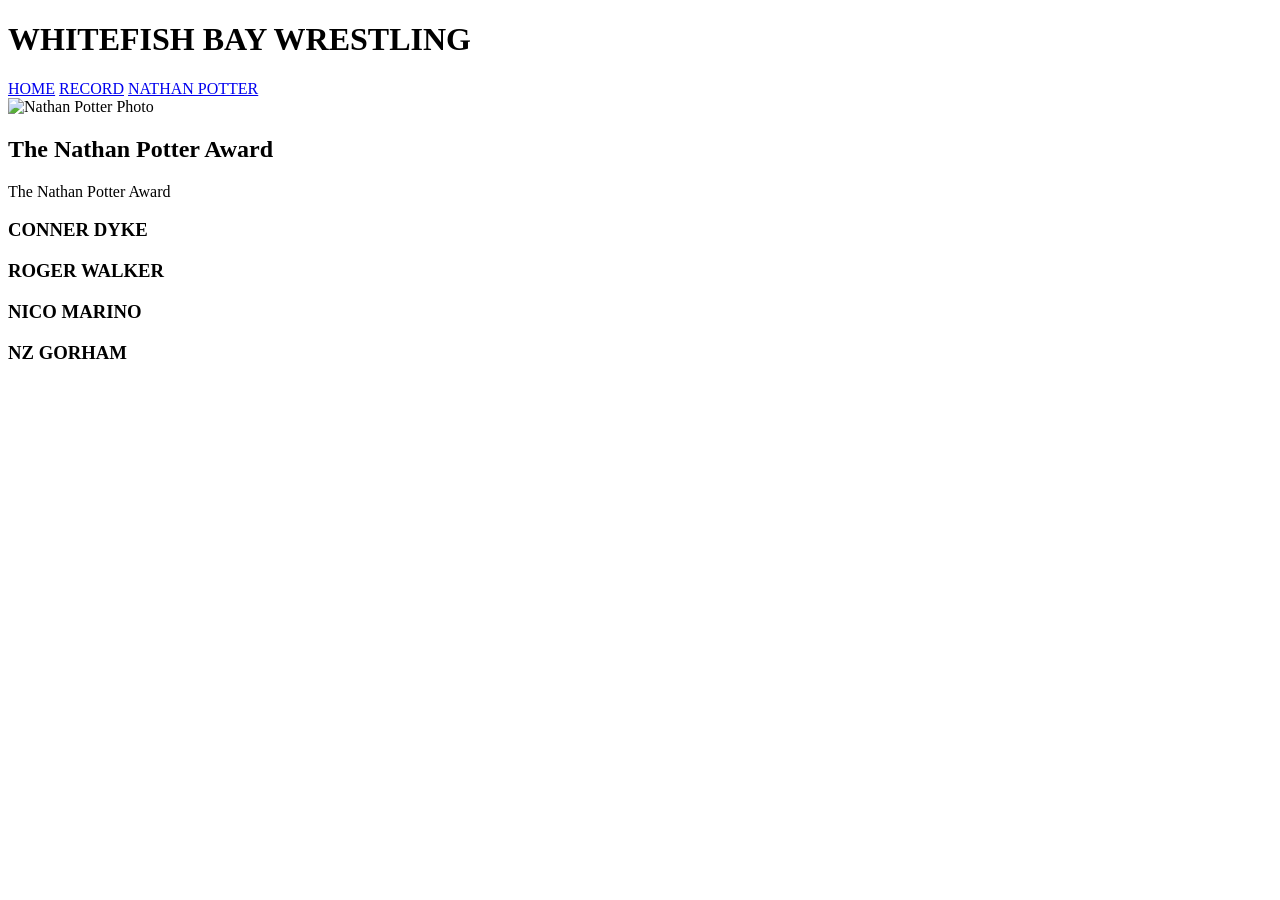
==== nathan_potter.html @ d0508b91 "Add files via upload" ====
<!DOCTYPE html>
<html lang="en">
    <head>
        <meta charset="UTF-8">
        <title>WFB WRESTLING</title>
        <link rel="stylesheet" href="../css/main.css">
        <link rel="stylesheet" href="../css/nathan-potter.css">
    </head>
    <body>
        <header>
            <h1>WHITEFISH BAY WRESTLING</h1>
            <div id="container-button"> 
                <a href="index.html">HOME</a> 
                <a href="record.html">RECORD</a>
                <a href="nathan_potter.html">NATHAN POTTER</a>  
            </div>
        </header>
        
        <div id="nathan_potter">
            <div>
                <img src="../image/Nathan Potter.jpg" alt="Nathan Potter Photo">
            </div>
            <div>
                <h2>The Nathan Potter Award</h2>
                <p>The Nathan Potter Award</p>
            </div>
            <div>
                <h3>CONNER DYKE</h3>
                <h3>ROGER WALKER</h3>
                <h3>NICO MARINO</h3>
                <h3>NZ GORHAM</h3>
            </div>
        </div>
    </body>
</html>
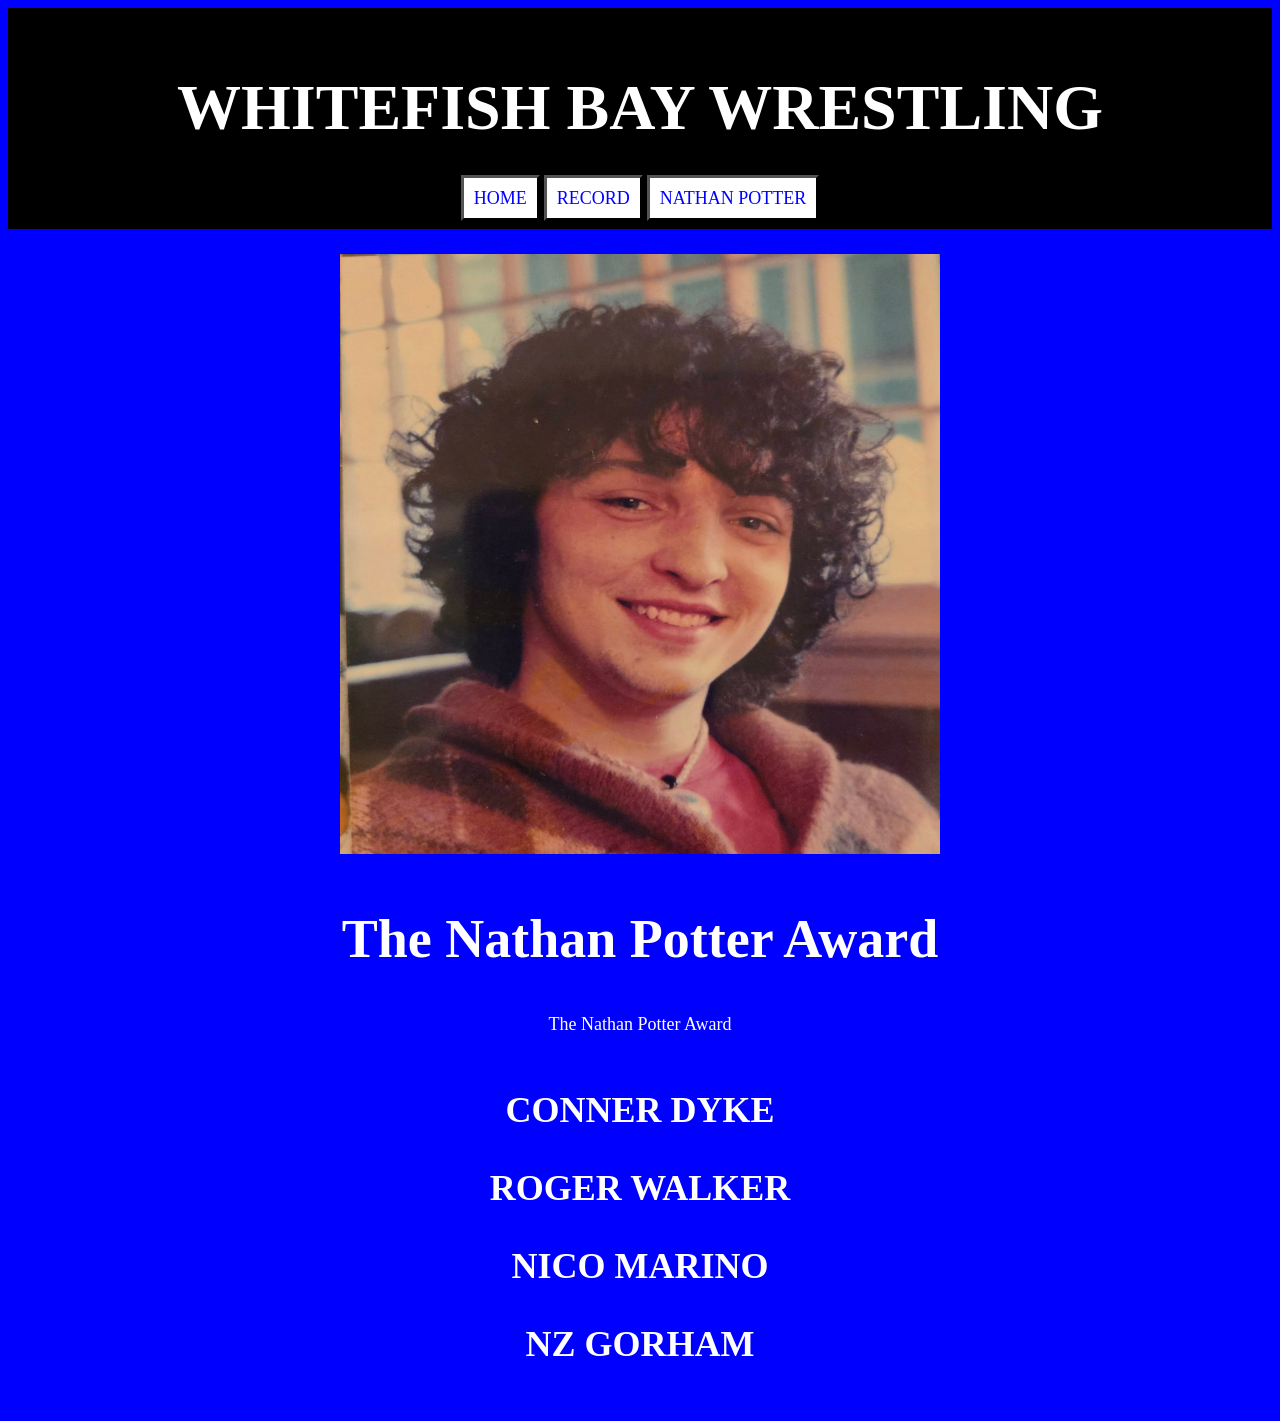
==== commit 30e2b751: "Add files via upload" ====
--- a/nathan_potter.html
+++ b/nathan_potter.html
@@ -3,8 +3,8 @@
     <head>
         <meta charset="UTF-8">
         <title>WFB WRESTLING</title>
-        <link rel="stylesheet" href="../css/main.css">
-        <link rel="stylesheet" href="../css/nathan-potter.css">
+        <link rel="stylesheet" href="css/main.css">
+        <link rel="stylesheet" href="css/nathan-potter.css">
     </head>
     <body>
         <header>
@@ -18,7 +18,7 @@
         
         <div id="nathan_potter">
             <div>
-                <img src="../image/Nathan Potter.jpg" alt="Nathan Potter Photo">
+                <img src="image/Nathan Potter.jpg" alt="Nathan Potter Photo">
             </div>
             <div>
                 <h2>The Nathan Potter Award</h2>
--- a/css/main.css
+++ b/css/main.css
@@ -0,0 +1,38 @@
+body {
+    font-family: 'Times New Roman', Times, serif;
+    background-color: blue;
+    color: white;
+}
+header {
+    display: flex;
+    justify-content: center;
+    align-items: center;
+    background-color: black;
+    flex-direction: column; /* W3Schools */
+    padding: 20px 20px 20px 20px;
+}
+header h1 {
+    font-size: 64px;
+    color: white;
+    border-color: 3px solid black;
+}
+#container-button {
+    display: block;
+}
+#container-button a {
+    font-size: 18px;
+    padding: 10px;
+    gap: 10px;
+    color: blue;
+    background-color: white;
+    border: 3px solid black;
+    gap: 3000px;
+    text-decoration: none; /* W3Schools */
+    border-style: outset; /* W3Schools */
+}
+#container-button a:hover {
+    color: gray;
+    background-color: blue;
+    border: 3px solid white;
+    border-style: outset; /* W3Schools */
+}
--- a/css/nathan-potter.css
+++ b/css/nathan-potter.css
@@ -0,0 +1,28 @@
+#nathan_potter {
+    display: flex;
+    justify-content: space-between;
+    flex-direction: column;
+    margin: 20px 20px;
+    justify-content: center;
+    align-items: center;
+}
+#nathan_potter img {
+    /* W3Schools */
+    border-radius: 4px;
+    padding: 5px;
+    height: 600px;
+    width: 600px;
+    margin: 0 auto;
+}
+#nathan_potter h2 {
+    text-align: center;
+    font-size: 54px;
+}
+#nathan_potter p {
+    text-align: center;
+    font-size: 18px;
+}
+#nathan_potter h3 {
+    text-align: center;
+    font-size: 36px;
+}
